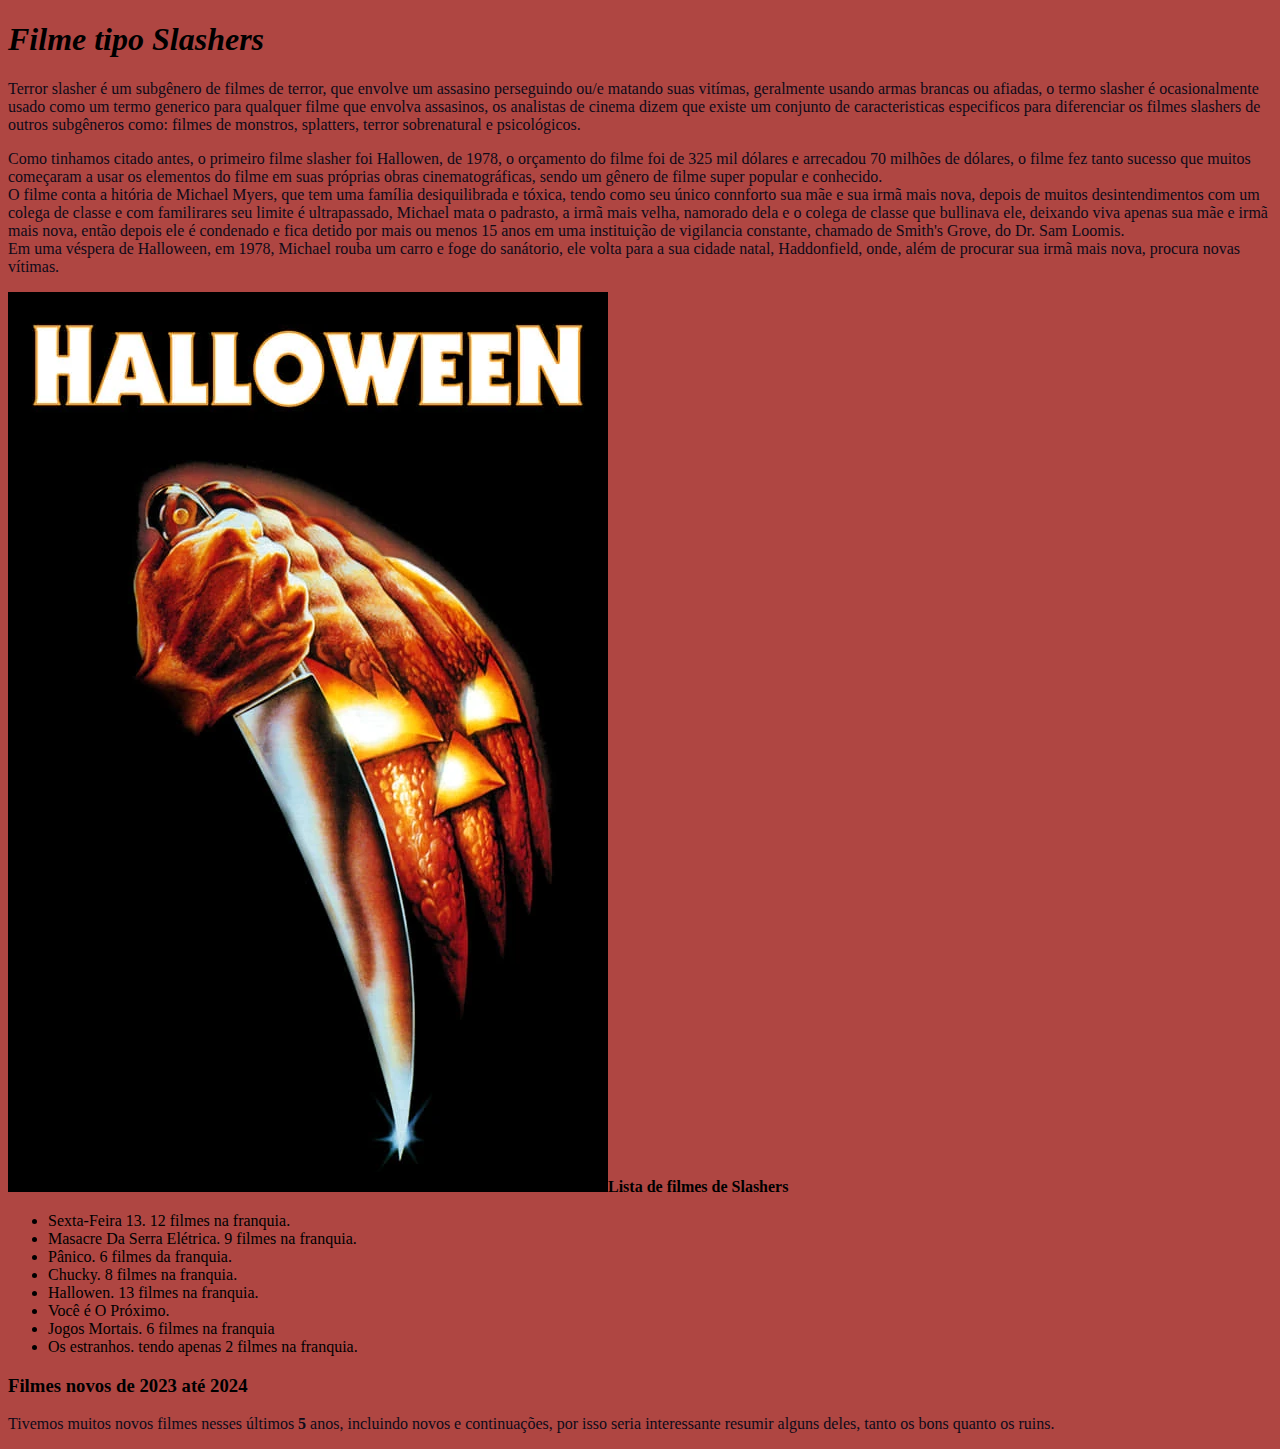
==== index.html @ 868c5b6b "Update index.html" ====
<!DOCTYPE html>
<html lang="en">
<head>
    <meta charset="UTF-8">
    <meta name="viewport" content="width=device-width, initial-scale=1.0">
    <title>Document</title>
    <link rel="stylesheet" href="style.css">
</head>
<body>
    <h1><strong>Filme tipo Slashers</strong></h1>

    <p>  Terror slasher é um subgênero de filmes de terror, que envolve um assasino perseguindo ou/e matando suas vitímas, geralmente usando armas brancas ou afiadas, o termo slasher é ocasionalmente usado como um termo generico para qualquer filme que envolva assasinos, os analistas de cinema dizem que existe um conjunto de caracteristicas especificos para diferenciar os filmes slashers de outros subgêneros como: filmes de monstros, splatters, terror sobrenatural e psicológicos.</p>
    <p>  Como tinhamos citado antes, o primeiro filme slasher foi Hallowen, de 1978, o orçamento do filme foi de 325 mil dólares e arrecadou 70 milhões de dólares, o filme fez tanto sucesso que muitos começaram a usar os elementos do filme em suas próprias obras cinematográficas, sendo um gênero de filme super popular e conhecido.
    <br>O filme conta a hitória de Michael Myers, que tem uma família desiquilibrada e tóxica, tendo como seu único connforto sua mãe e sua irmã mais nova, depois de muitos desintendimentos com um colega de classe e com familirares seu limite é ultrapassado, Michael mata o padrasto, a irmã mais velha, namorado dela e o colega de classe que bullinava ele, deixando viva apenas sua mãe e irmã mais nova, então depois ele é condenado e fica detido por mais ou menos 15 anos em uma instituição de vigilancia constante, chamado de Smith's Grove, do Dr. Sam Loomis.
    <br>Em uma véspera de Halloween, em 1978, Michael rouba um carro e foge do sanátorio, ele volta para a sua cidade natal, Haddonfield, onde, além de procurar sua irmã mais nova, procura novas vítimas.
    </p>

    <img src="halloween1978.png"

    <h2><strong>Lista de filmes de Slashers</strong></h2>

    <ul>
    <li>Sexta-Feira 13. 12 filmes na franquia.</li>
    <li>Masacre Da Serra Elétrica. 9 filmes na franquia.</li>
    <li>Pânico. 6 filmes da franquia.</li>
    <li>Chucky. 8 filmes na franquia.</li>
    <li>Hallowen. 13 filmes na franquia.
    <li>Você é O Próximo.
    <li>Jogos Mortais. 6 filmes na franquia</li>
    <li>Os estranhos. tendo apenas 2 filmes na franquia.</li>
    </ul>

    <h3>Filmes novos de 2023 até 2024</h3>

    <p>Tivemos muitos novos filmes nesses últimos <strong>5</strong> anos, incluindo novos e continuações, por isso seria interessante resumir alguns deles, tanto os bons quanto os ruins.</p>
    <p></p>
</body>
</html>
---- style.css ----
body{
    background-color: rgb(175, 70, 66);
}

p{
    color: rgb(14, 10, 24);  
}

p{
    width: 70;
}

h1{
    font-style: oblique;
}
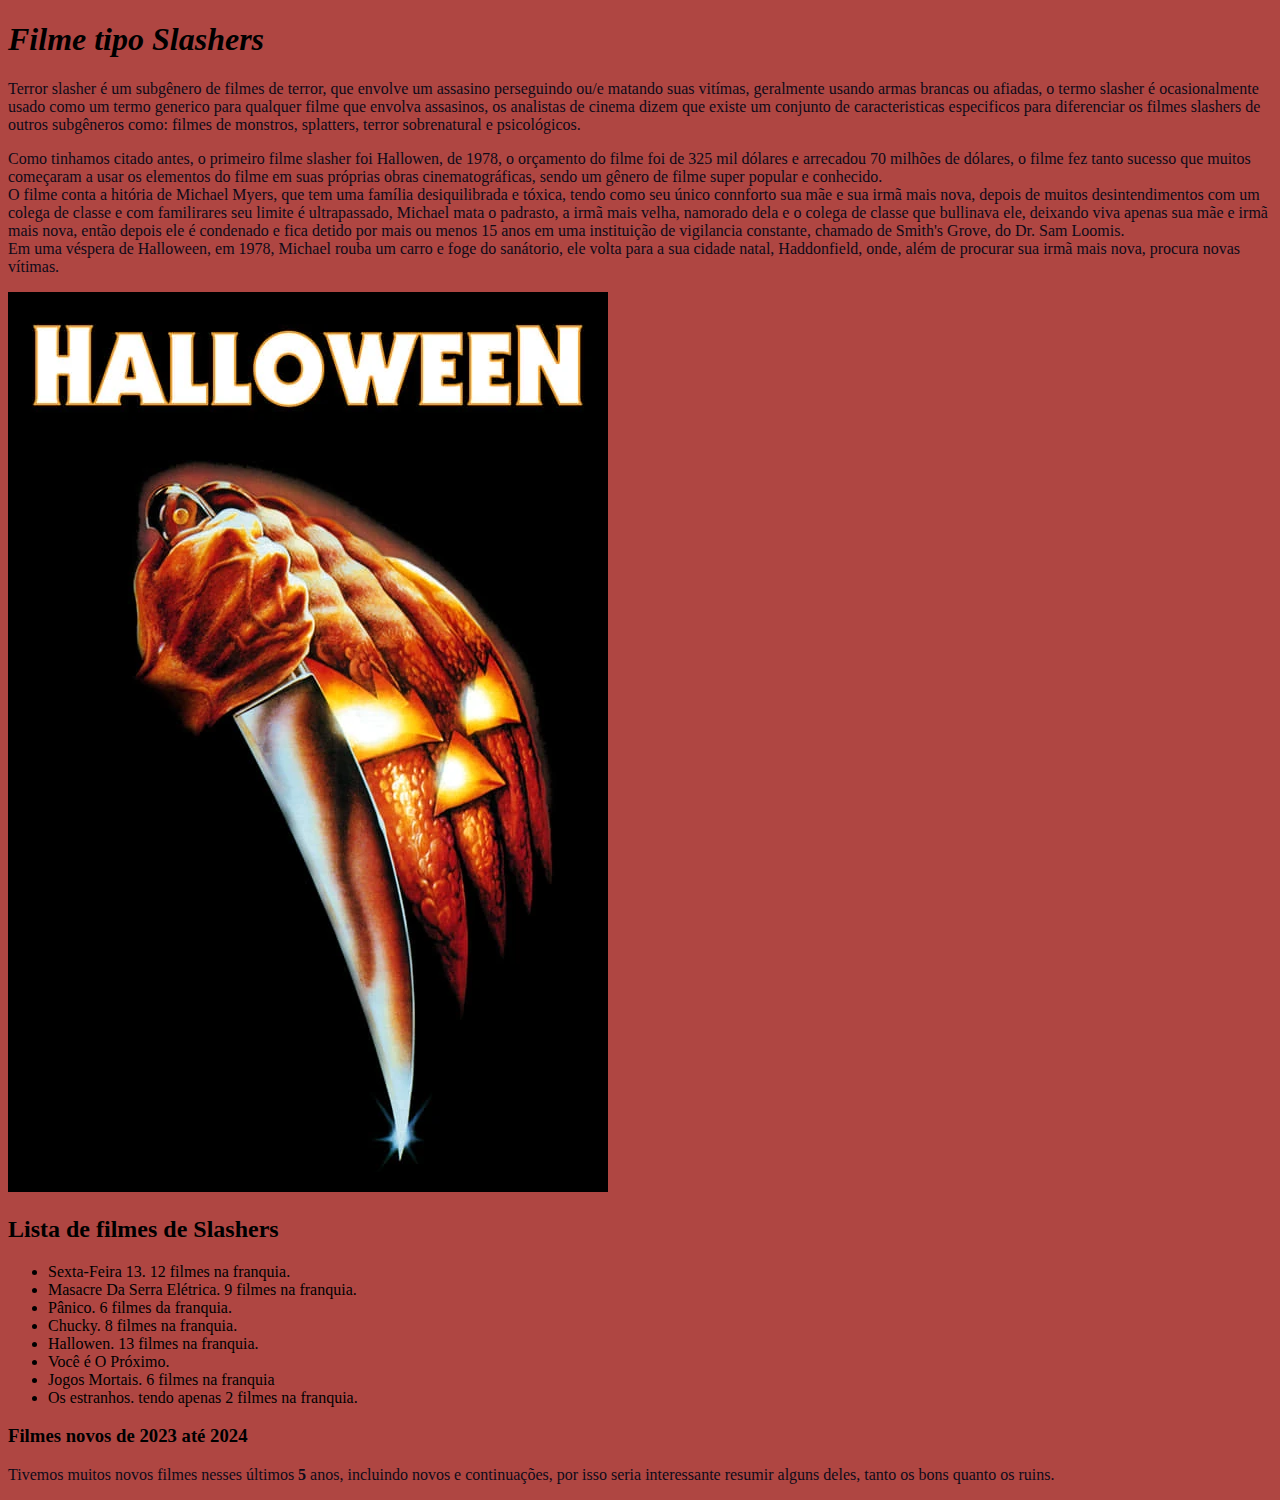
==== commit ad5419af: "Update index.html" ====
--- a/index.html
+++ b/index.html
@@ -15,7 +15,7 @@
     <br>Em uma véspera de Halloween, em 1978, Michael rouba um carro e foge do sanátorio, ele volta para a sua cidade natal, Haddonfield, onde, além de procurar sua irmã mais nova, procura novas vítimas.
     </p>
 
-    <img src="halloween1978.png"
+    <img src="halloween1978.png"/>
 
     <h2><strong>Lista de filmes de Slashers</strong></h2>
 
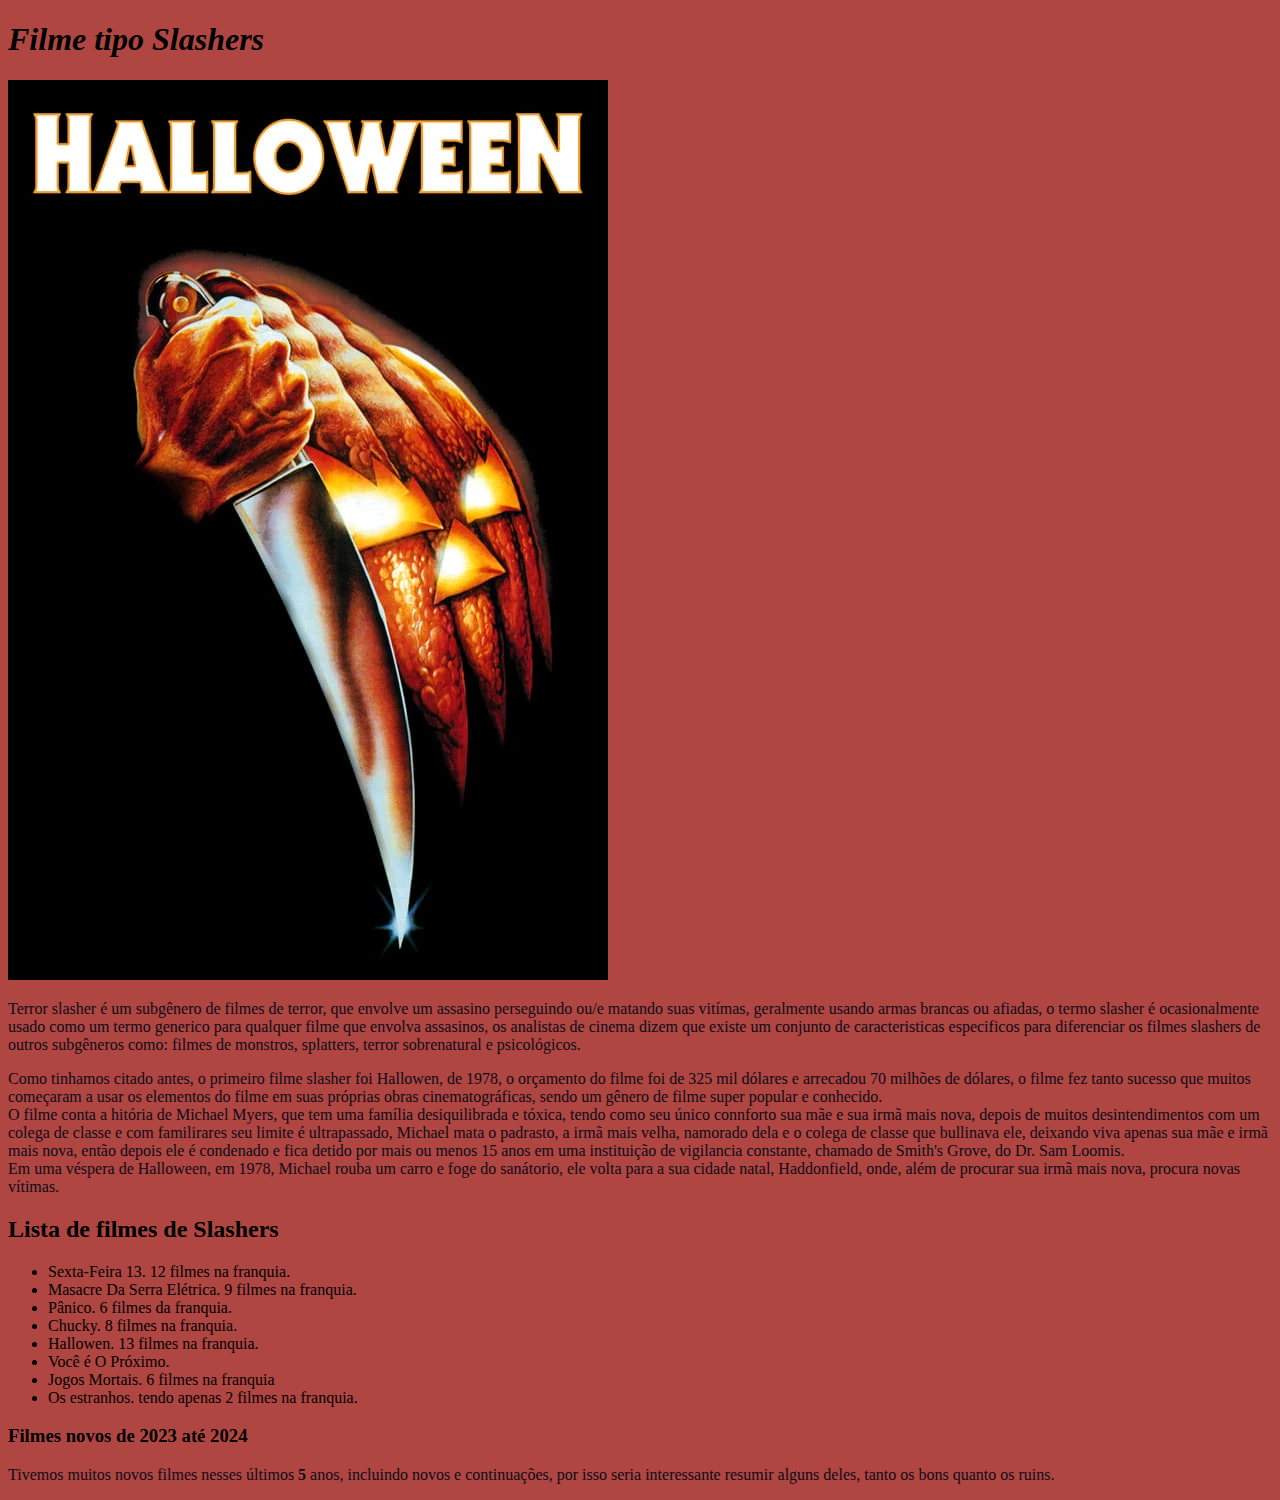
==== commit 3242b632: "Update index.html" ====
--- a/index.html
+++ b/index.html
@@ -9,13 +9,13 @@
 <body>
     <h1><strong>Filme tipo Slashers</strong></h1>
 
+    <img src="halloween1978.png"/>
+    
     <p>  Terror slasher é um subgênero de filmes de terror, que envolve um assasino perseguindo ou/e matando suas vitímas, geralmente usando armas brancas ou afiadas, o termo slasher é ocasionalmente usado como um termo generico para qualquer filme que envolva assasinos, os analistas de cinema dizem que existe um conjunto de caracteristicas especificos para diferenciar os filmes slashers de outros subgêneros como: filmes de monstros, splatters, terror sobrenatural e psicológicos.</p>
     <p>  Como tinhamos citado antes, o primeiro filme slasher foi Hallowen, de 1978, o orçamento do filme foi de 325 mil dólares e arrecadou 70 milhões de dólares, o filme fez tanto sucesso que muitos começaram a usar os elementos do filme em suas próprias obras cinematográficas, sendo um gênero de filme super popular e conhecido.
     <br>O filme conta a hitória de Michael Myers, que tem uma família desiquilibrada e tóxica, tendo como seu único connforto sua mãe e sua irmã mais nova, depois de muitos desintendimentos com um colega de classe e com familirares seu limite é ultrapassado, Michael mata o padrasto, a irmã mais velha, namorado dela e o colega de classe que bullinava ele, deixando viva apenas sua mãe e irmã mais nova, então depois ele é condenado e fica detido por mais ou menos 15 anos em uma instituição de vigilancia constante, chamado de Smith's Grove, do Dr. Sam Loomis.
     <br>Em uma véspera de Halloween, em 1978, Michael rouba um carro e foge do sanátorio, ele volta para a sua cidade natal, Haddonfield, onde, além de procurar sua irmã mais nova, procura novas vítimas.
     </p>
-
-    <img src="halloween1978.png"/>
 
     <h2><strong>Lista de filmes de Slashers</strong></h2>
 
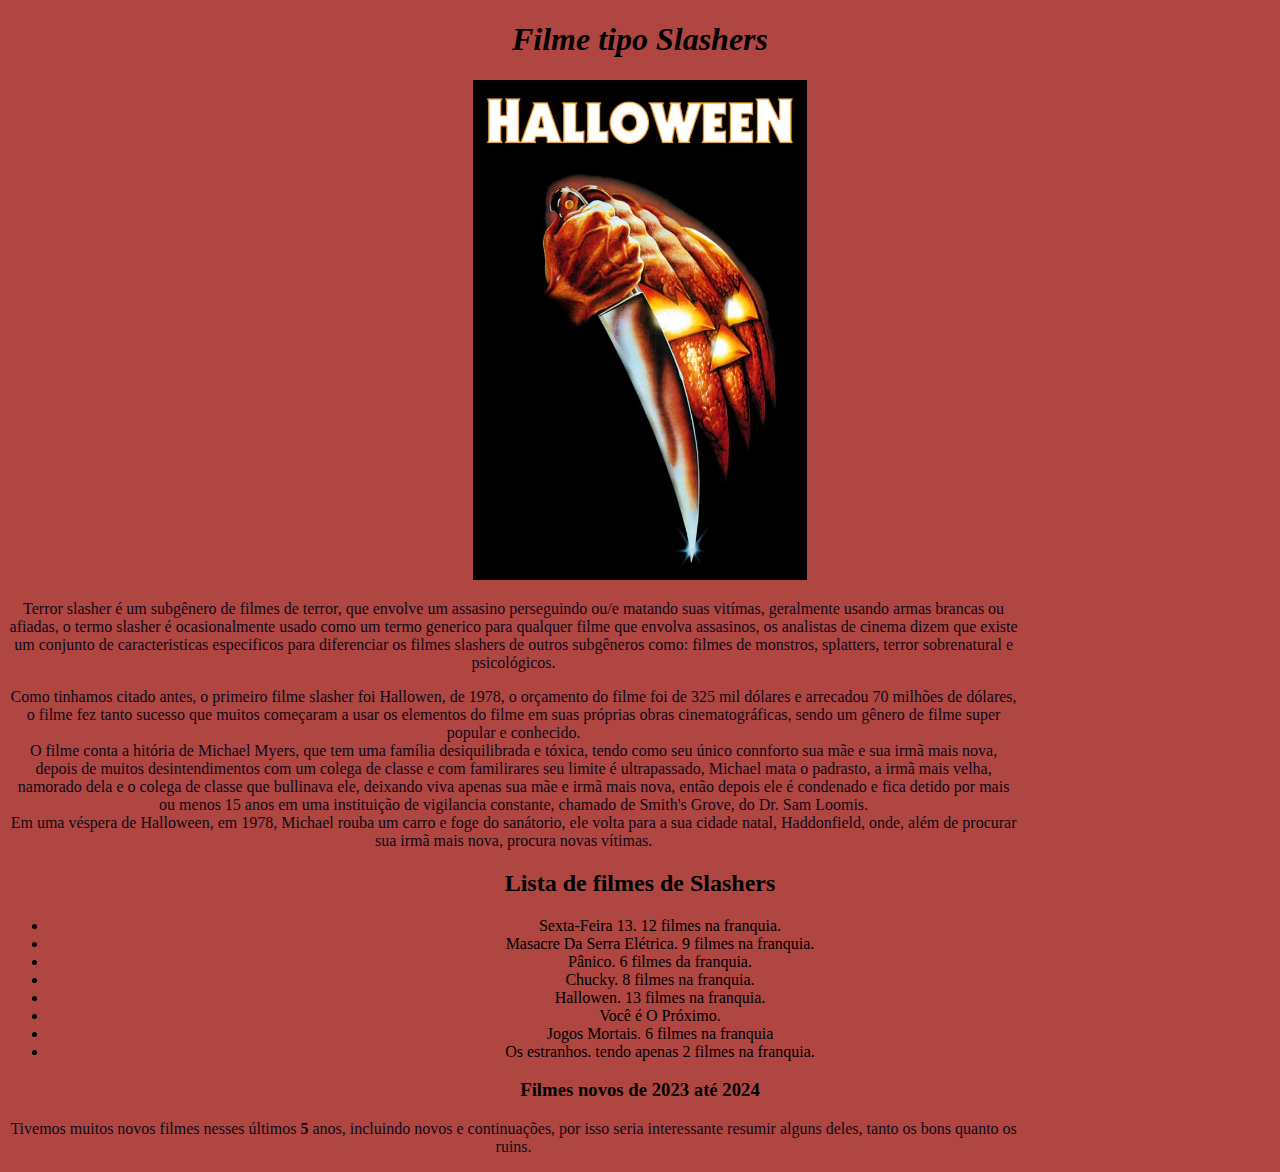
==== commit c259eefc: ".x" ====
--- a/index.html
+++ b/index.html
@@ -9,7 +9,8 @@
 <body>
     <h1><strong>Filme tipo Slashers</strong></h1>
 
-    <img src="halloween1978.png"/>
+    <img src="halloween1978.png"
+    height=" 500px"/>
     
     <p>  Terror slasher é um subgênero de filmes de terror, que envolve um assasino perseguindo ou/e matando suas vitímas, geralmente usando armas brancas ou afiadas, o termo slasher é ocasionalmente usado como um termo generico para qualquer filme que envolva assasinos, os analistas de cinema dizem que existe um conjunto de caracteristicas especificos para diferenciar os filmes slashers de outros subgêneros como: filmes de monstros, splatters, terror sobrenatural e psicológicos.</p>
     <p>  Como tinhamos citado antes, o primeiro filme slasher foi Hallowen, de 1978, o orçamento do filme foi de 325 mil dólares e arrecadou 70 milhões de dólares, o filme fez tanto sucesso que muitos começaram a usar os elementos do filme em suas próprias obras cinematográficas, sendo um gênero de filme super popular e conhecido.
--- a/style.css
+++ b/style.css
@@ -1,5 +1,6 @@
 body{
     background-color: rgb(175, 70, 66);
+    text-align: center;
 }
 
 p{
@@ -7,9 +8,11 @@
 }
 
 p{
-    width: 70;
+    width: 80%;
 }
 
 h1{
     font-style: oblique;
-}+}
+
+
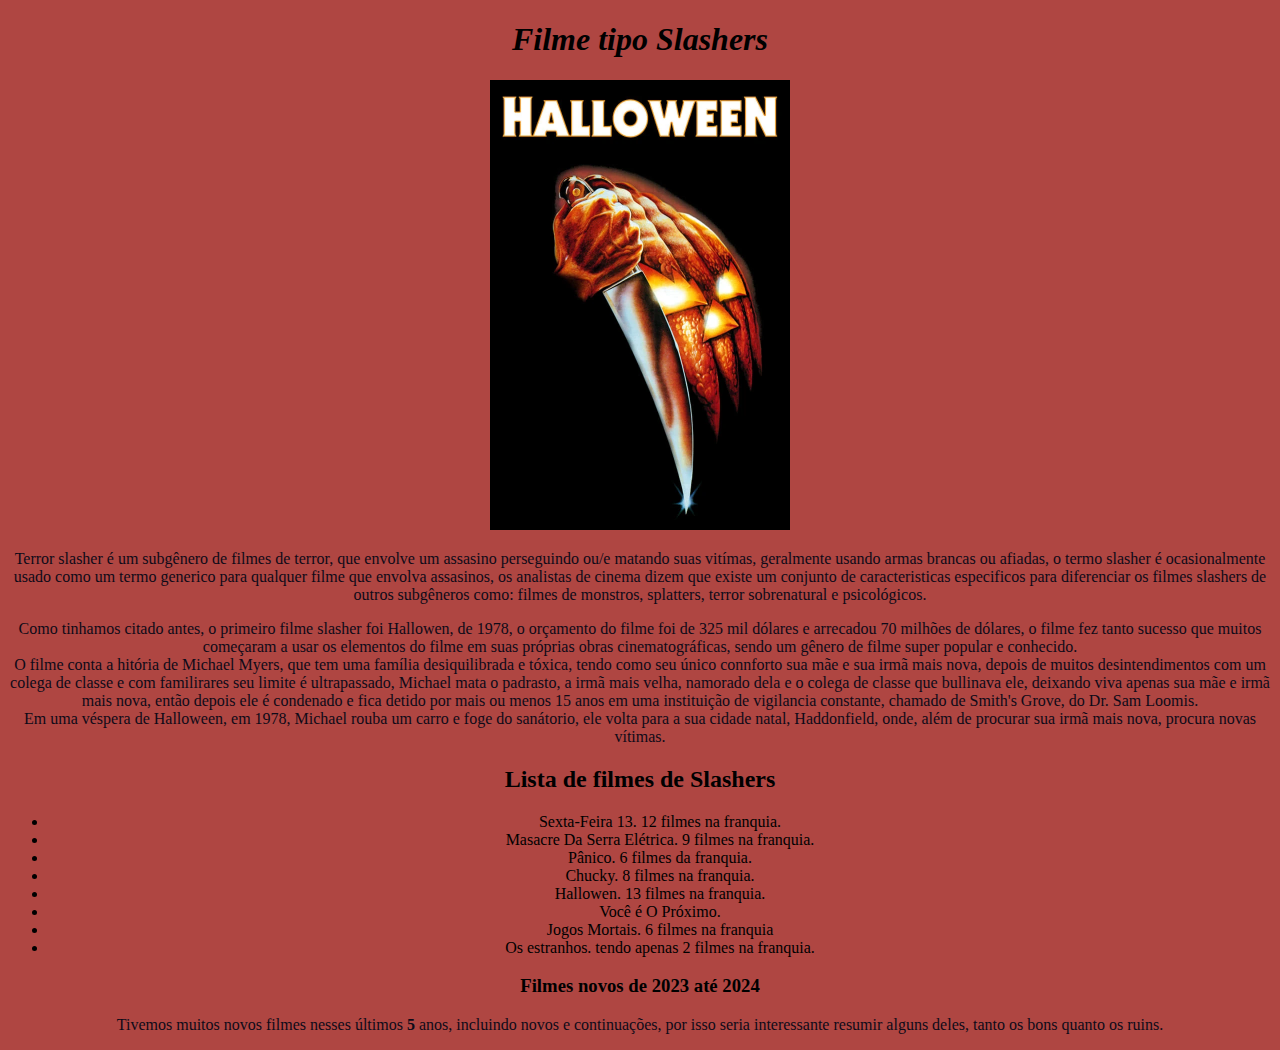
==== commit 7a819426: ".x" ====
--- a/index.html
+++ b/index.html
@@ -10,7 +10,7 @@
     <h1><strong>Filme tipo Slashers</strong></h1>
 
     <img src="halloween1978.png"
-    height=" 500px"/>
+    height=" 450px"/>
     
     <p>  Terror slasher é um subgênero de filmes de terror, que envolve um assasino perseguindo ou/e matando suas vitímas, geralmente usando armas brancas ou afiadas, o termo slasher é ocasionalmente usado como um termo generico para qualquer filme que envolva assasinos, os analistas de cinema dizem que existe um conjunto de caracteristicas especificos para diferenciar os filmes slashers de outros subgêneros como: filmes de monstros, splatters, terror sobrenatural e psicológicos.</p>
     <p>  Como tinhamos citado antes, o primeiro filme slasher foi Hallowen, de 1978, o orçamento do filme foi de 325 mil dólares e arrecadou 70 milhões de dólares, o filme fez tanto sucesso que muitos começaram a usar os elementos do filme em suas próprias obras cinematográficas, sendo um gênero de filme super popular e conhecido.
--- a/style.css
+++ b/style.css
@@ -5,10 +5,11 @@
 
 p{
     color: rgb(14, 10, 24);  
+    text-align: center;
 }
 
 p{
-    width: 80%;
+    width: 300;
 }
 
 h1{
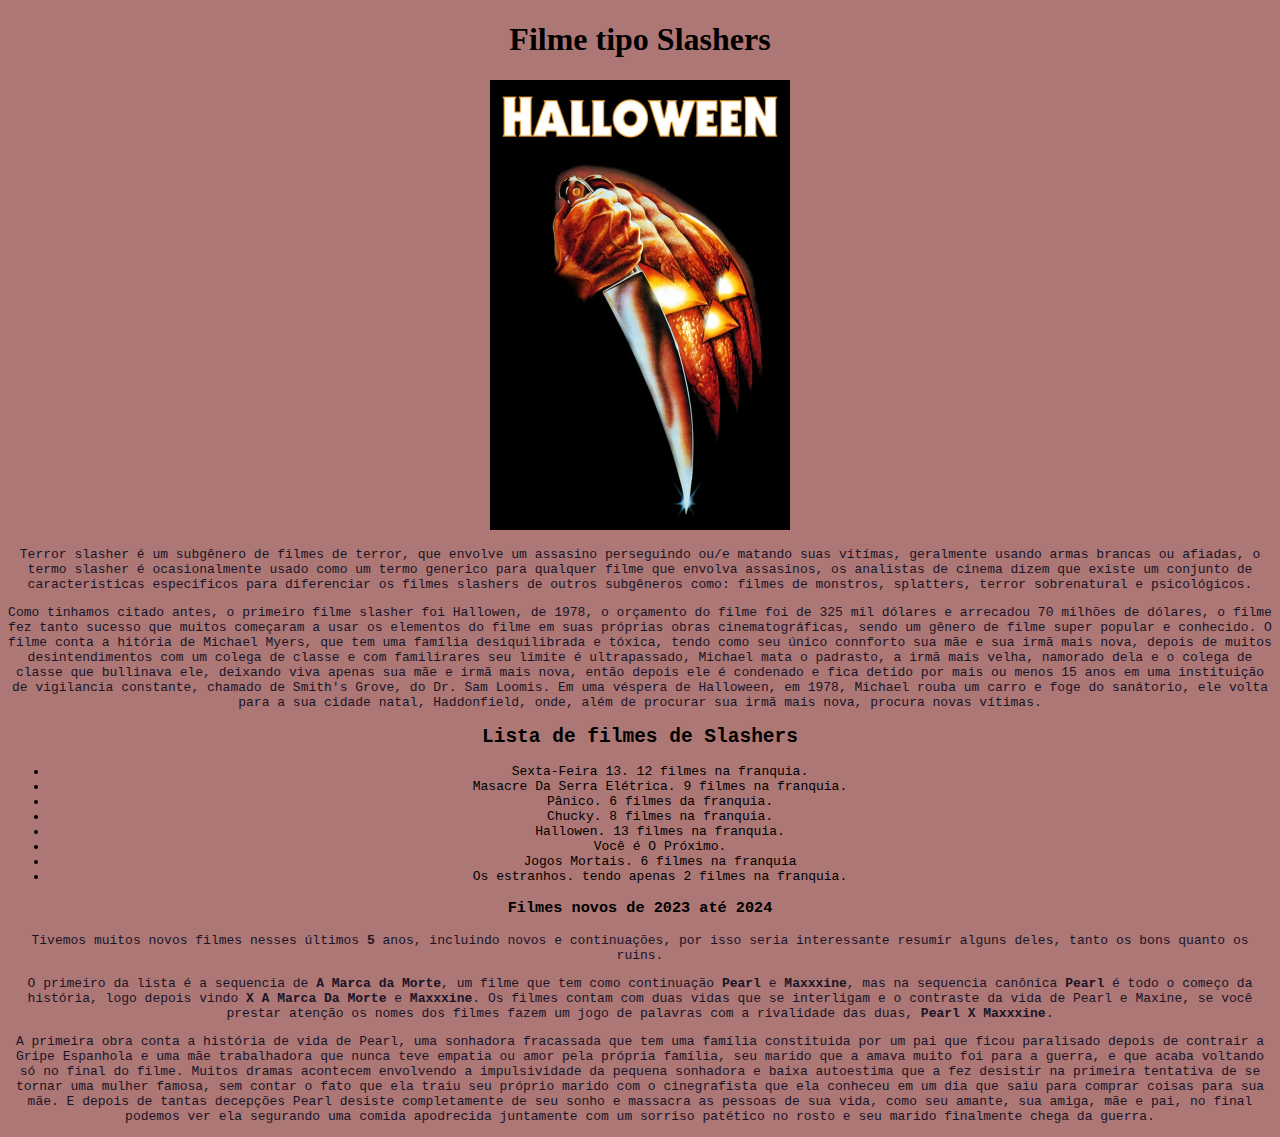
==== commit b995550b: ".x" ====
--- a/index.html
+++ b/index.html
@@ -13,9 +13,7 @@
     height=" 450px"/>
     
     <p>  Terror slasher é um subgênero de filmes de terror, que envolve um assasino perseguindo ou/e matando suas vitímas, geralmente usando armas brancas ou afiadas, o termo slasher é ocasionalmente usado como um termo generico para qualquer filme que envolva assasinos, os analistas de cinema dizem que existe um conjunto de caracteristicas especificos para diferenciar os filmes slashers de outros subgêneros como: filmes de monstros, splatters, terror sobrenatural e psicológicos.</p>
-    <p>  Como tinhamos citado antes, o primeiro filme slasher foi Hallowen, de 1978, o orçamento do filme foi de 325 mil dólares e arrecadou 70 milhões de dólares, o filme fez tanto sucesso que muitos começaram a usar os elementos do filme em suas próprias obras cinematográficas, sendo um gênero de filme super popular e conhecido.
-    <br>O filme conta a hitória de Michael Myers, que tem uma família desiquilibrada e tóxica, tendo como seu único connforto sua mãe e sua irmã mais nova, depois de muitos desintendimentos com um colega de classe e com familirares seu limite é ultrapassado, Michael mata o padrasto, a irmã mais velha, namorado dela e o colega de classe que bullinava ele, deixando viva apenas sua mãe e irmã mais nova, então depois ele é condenado e fica detido por mais ou menos 15 anos em uma instituição de vigilancia constante, chamado de Smith's Grove, do Dr. Sam Loomis.
-    <br>Em uma véspera de Halloween, em 1978, Michael rouba um carro e foge do sanátorio, ele volta para a sua cidade natal, Haddonfield, onde, além de procurar sua irmã mais nova, procura novas vítimas.
+    <p>  Como tinhamos citado antes, o primeiro filme slasher foi Hallowen, de 1978, o orçamento do filme foi de 325 mil dólares e arrecadou 70 milhões de dólares, o filme fez tanto sucesso que muitos começaram a usar os elementos do filme em suas próprias obras cinematográficas, sendo um gênero de filme super popular e conhecido. O filme conta a hitória de Michael Myers, que tem uma família desiquilibrada e tóxica, tendo como seu único connforto sua mãe e sua irmã mais nova, depois de muitos desintendimentos com um colega de classe e com familirares seu limite é ultrapassado, Michael mata o padrasto, a irmã mais velha, namorado dela e o colega de classe que bullinava ele, deixando viva apenas sua mãe e irmã mais nova, então depois ele é condenado e fica detido por mais ou menos 15 anos em uma instituição de vigilancia constante, chamado de Smith's Grove, do Dr. Sam Loomis. Em uma véspera de Halloween, em 1978, Michael rouba um carro e foge do sanátorio, ele volta para a sua cidade natal, Haddonfield, onde, além de procurar sua irmã mais nova, procura novas vítimas.
     </p>
 
     <h2><strong>Lista de filmes de Slashers</strong></h2>
@@ -33,7 +31,9 @@
 
     <h3>Filmes novos de 2023 até 2024</h3>
 
-    <p>Tivemos muitos novos filmes nesses últimos <strong>5</strong> anos, incluindo novos e continuações, por isso seria interessante resumir alguns deles, tanto os bons quanto os ruins.</p>
-    <p></p>
+    <p> Tivemos muitos novos filmes nesses últimos <strong>5</strong> anos, incluindo novos e continuações, por isso seria interessante resumir alguns deles, tanto os bons quanto os ruins.</p>
+    <p> O primeiro da lista é a sequencia de <strong>A Marca da Morte</strong>, um filme que tem como continuação <strong>Pearl</strong> e <strong>Maxxxine</strong>, mas na sequencia canônica <strong>Pearl</strong> é todo o começo da história, logo depois vindo <strong>X A Marca Da Morte</strong> e <strong>Maxxxine</strong>. Os filmes contam com duas vidas que se interligam e o contraste da vida de Pearl e Maxine, se você prestar atenção os nomes dos filmes fazem um jogo de palavras com a rivalidade das duas, <strong>Pearl X Maxxxine</strong>.</p>
+    <p>  A primeira obra conta a história de vida de Pearl, uma sonhadora fracassada que tem uma família constituida por um pai que ficou paralisado depois de contrair a Gripe Espanhola e uma mãe trabalhadora que nunca teve empatia ou amor pela própria família, seu marido que a amava muito foi para a guerra, e que acaba voltando só no final do filme. Muitos dramas acontecem envolvendo a impulsividade da pequena sonhadora e baixa autoestima que a fez desistir na primeira tentativa de se tornar uma mulher famosa, sem contar o fato que ela traiu seu próprio marido com o cinegrafista que ela conheceu em um dia que saiu para comprar coisas para sua mãe.
+         E depois de tantas decepções Pearl desiste completamente de seu sonho e massacra as pessoas de sua vida, como seu amante, sua amiga, mãe e pai, no final podemos ver ela segurando uma comida apodrecida juntamente com um sorriso patético no rosto e seu marido finalmente chega da guerra.</p>
 </body>
 </html>
--- a/style.css
+++ b/style.css
@@ -1,19 +1,18 @@
 body{
-    background-color: rgb(175, 70, 66);
+    background-color: rgb(173, 119, 117);
     text-align: center;
-}
+    font-family: monospace;
+/}
 
 p{
-    color: rgb(14, 10, 24);  
+    color: rgb(26, 20, 39);  
     text-align: center;
-}
-
-p{
-    width: 300;
-}
+    font-size: 6;
+/}
 
 h1{
-    font-style: oblique;
-}
+    font-family: Georgia;
+    font-size: 7;
+/}
 
 
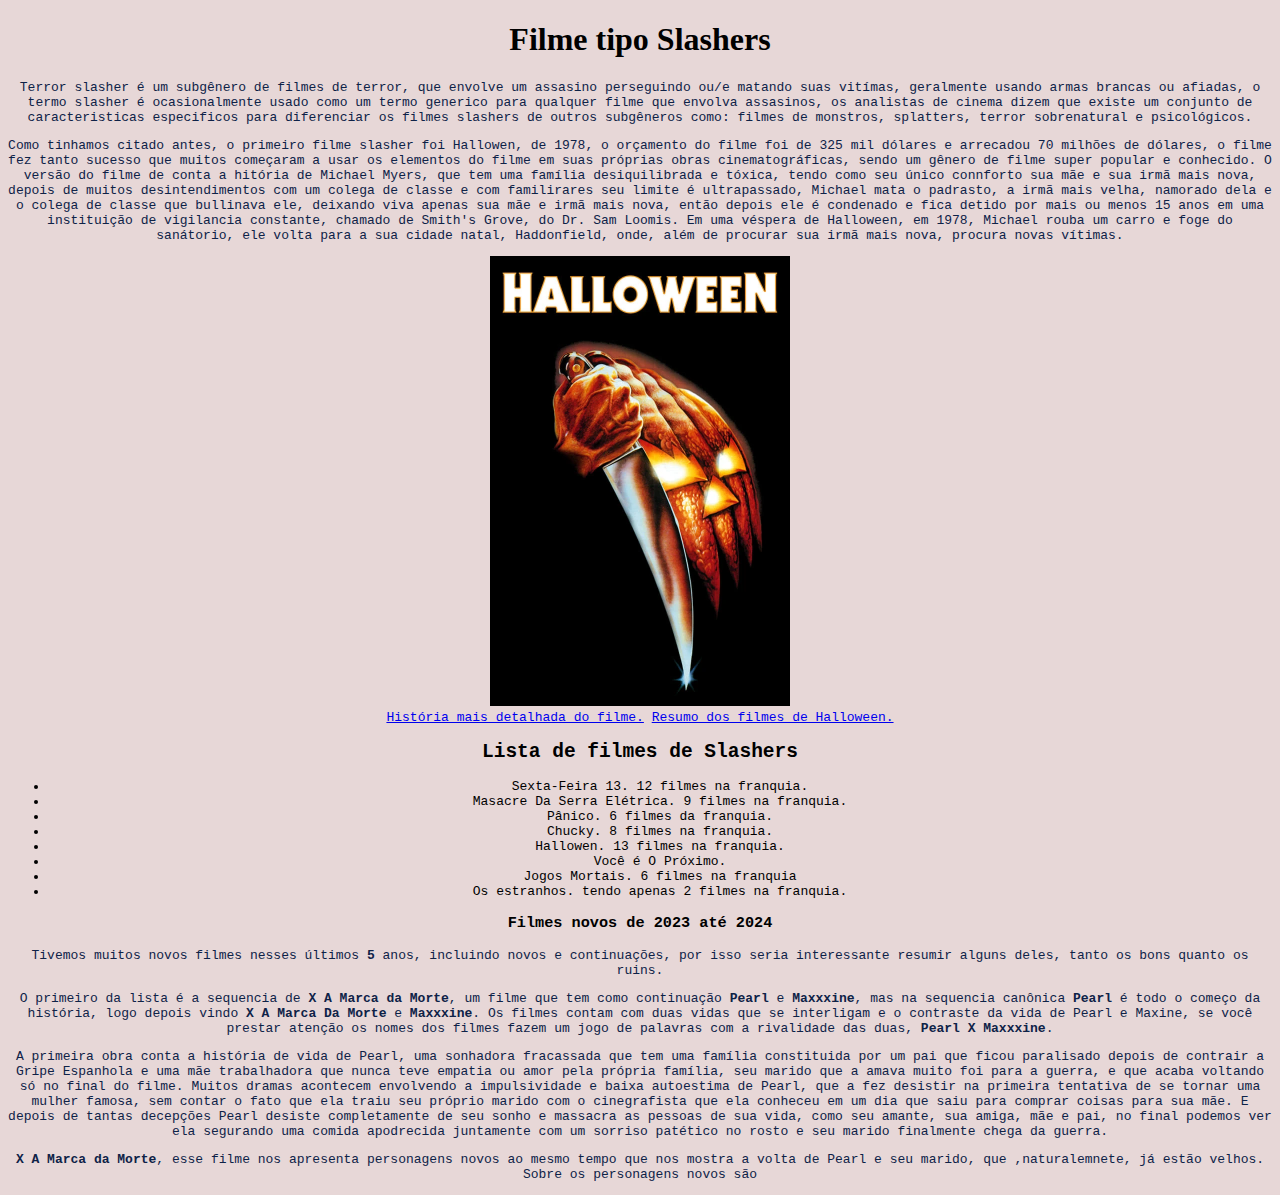
==== commit 5716d061: ".x" ====
--- a/index.html
+++ b/index.html
@@ -8,13 +8,18 @@
 </head>
 <body>
     <h1><strong>Filme tipo Slashers</strong></h1>
+    
+    <p>Terror slasher é um subgênero de filmes de terror, que envolve um assasino perseguindo ou/e matando suas vitímas, geralmente usando armas brancas ou afiadas, o termo slasher é ocasionalmente usado como um termo generico para qualquer filme que envolva assasinos, os analistas de cinema dizem que existe um conjunto de caracteristicas especificos para diferenciar os filmes slashers de outros subgêneros como: filmes de monstros, splatters, terror sobrenatural e psicológicos.</p>
+    <p>Como tinhamos citado antes, o primeiro filme slasher foi Hallowen, de 1978, o orçamento do filme foi de 325 mil dólares e arrecadou 70 milhões de dólares, o filme fez tanto sucesso que muitos começaram a usar os elementos do filme em suas próprias obras cinematográficas, sendo um gênero de filme super popular e conhecido. O versão do filme de conta a hitória de Michael Myers, que tem uma família desiquilibrada e tóxica, tendo como seu único connforto sua mãe e sua irmã mais nova, depois de muitos desintendimentos com um colega de classe e com familirares seu limite é ultrapassado, Michael mata o padrasto, a irmã mais velha, namorado dela e o colega de classe que bullinava ele, deixando viva apenas sua mãe e irmã mais nova, então depois ele é condenado e fica detido por mais ou menos 15 anos em uma instituição de vigilancia constante, chamado de Smith's Grove, do Dr. Sam Loomis. Em uma véspera de Halloween, em 1978, Michael rouba um carro e foge do sanátorio, ele volta para a sua cidade natal, Haddonfield, onde, além de procurar sua irmã mais nova, procura novas vítimas.
+    </p>
 
     <img src="halloween1978.png"
     height=" 450px"/>
-    
-    <p>  Terror slasher é um subgênero de filmes de terror, que envolve um assasino perseguindo ou/e matando suas vitímas, geralmente usando armas brancas ou afiadas, o termo slasher é ocasionalmente usado como um termo generico para qualquer filme que envolva assasinos, os analistas de cinema dizem que existe um conjunto de caracteristicas especificos para diferenciar os filmes slashers de outros subgêneros como: filmes de monstros, splatters, terror sobrenatural e psicológicos.</p>
-    <p>  Como tinhamos citado antes, o primeiro filme slasher foi Hallowen, de 1978, o orçamento do filme foi de 325 mil dólares e arrecadou 70 milhões de dólares, o filme fez tanto sucesso que muitos começaram a usar os elementos do filme em suas próprias obras cinematográficas, sendo um gênero de filme super popular e conhecido. O filme conta a hitória de Michael Myers, que tem uma família desiquilibrada e tóxica, tendo como seu único connforto sua mãe e sua irmã mais nova, depois de muitos desintendimentos com um colega de classe e com familirares seu limite é ultrapassado, Michael mata o padrasto, a irmã mais velha, namorado dela e o colega de classe que bullinava ele, deixando viva apenas sua mãe e irmã mais nova, então depois ele é condenado e fica detido por mais ou menos 15 anos em uma instituição de vigilancia constante, chamado de Smith's Grove, do Dr. Sam Loomis. Em uma véspera de Halloween, em 1978, Michael rouba um carro e foge do sanátorio, ele volta para a sua cidade natal, Haddonfield, onde, além de procurar sua irmã mais nova, procura novas vítimas.
-    </p>
+
+    <header>
+        <a href="https://pt.wikipedia.org/wiki/Halloween_(filme_de_1978)"> História mais detalhada do filme.</a>
+        <a href="https://www.youtube.com/watch?v=cblwl-GDt9k"> Resumo dos filmes de Halloween.</a>
+    </header>
 
     <h2><strong>Lista de filmes de Slashers</strong></h2>
 
@@ -31,9 +36,10 @@
 
     <h3>Filmes novos de 2023 até 2024</h3>
 
-    <p> Tivemos muitos novos filmes nesses últimos <strong>5</strong> anos, incluindo novos e continuações, por isso seria interessante resumir alguns deles, tanto os bons quanto os ruins.</p>
-    <p> O primeiro da lista é a sequencia de <strong>A Marca da Morte</strong>, um filme que tem como continuação <strong>Pearl</strong> e <strong>Maxxxine</strong>, mas na sequencia canônica <strong>Pearl</strong> é todo o começo da história, logo depois vindo <strong>X A Marca Da Morte</strong> e <strong>Maxxxine</strong>. Os filmes contam com duas vidas que se interligam e o contraste da vida de Pearl e Maxine, se você prestar atenção os nomes dos filmes fazem um jogo de palavras com a rivalidade das duas, <strong>Pearl X Maxxxine</strong>.</p>
-    <p>  A primeira obra conta a história de vida de Pearl, uma sonhadora fracassada que tem uma família constituida por um pai que ficou paralisado depois de contrair a Gripe Espanhola e uma mãe trabalhadora que nunca teve empatia ou amor pela própria família, seu marido que a amava muito foi para a guerra, e que acaba voltando só no final do filme. Muitos dramas acontecem envolvendo a impulsividade da pequena sonhadora e baixa autoestima que a fez desistir na primeira tentativa de se tornar uma mulher famosa, sem contar o fato que ela traiu seu próprio marido com o cinegrafista que ela conheceu em um dia que saiu para comprar coisas para sua mãe.
-         E depois de tantas decepções Pearl desiste completamente de seu sonho e massacra as pessoas de sua vida, como seu amante, sua amiga, mãe e pai, no final podemos ver ela segurando uma comida apodrecida juntamente com um sorriso patético no rosto e seu marido finalmente chega da guerra.</p>
+    <p>Tivemos muitos novos filmes nesses últimos <strong>5</strong> anos, incluindo novos e continuações, por isso seria interessante resumir alguns deles, tanto os bons quanto os ruins.</p>
+    <p>O primeiro da lista é a sequencia de <strong>X A Marca da Morte</strong>, um filme que tem como continuação <strong>Pearl</strong> e <strong>Maxxxine</strong>, mas na sequencia canônica <strong>Pearl</strong> é todo o começo da história, logo depois vindo <strong>X A Marca Da Morte</strong> e <strong>Maxxxine</strong>. Os filmes contam com duas vidas que se interligam e o contraste da vida de Pearl e Maxine, se você prestar atenção os nomes dos filmes fazem um jogo de palavras com a rivalidade das duas, <strong>Pearl X Maxxxine</strong>.</p>
+    <p>A primeira obra conta a história de vida de Pearl, uma sonhadora fracassada que tem uma família constituida por um pai que ficou paralisado depois de contrair a Gripe Espanhola e uma mãe trabalhadora que nunca teve empatia ou amor pela própria família, seu marido que a amava muito foi para a guerra, e que acaba voltando só no final do filme. Muitos dramas acontecem envolvendo a impulsividade e baixa autoestima de Pearl, que a fez desistir na primeira tentativa de se tornar uma mulher famosa, sem contar o fato que ela traiu seu próprio marido com o cinegrafista que ela conheceu em um dia que saiu para comprar coisas para sua mãe.
+     E depois de tantas decepções Pearl desiste completamente de seu sonho e massacra as pessoas de sua vida, como seu amante, sua amiga, mãe e pai, no final podemos ver ela segurando uma comida apodrecida juntamente com um sorriso patético no rosto e seu marido finalmente chega da guerra.</p>
+     <p><strong>X A Marca da Morte</strong>, esse filme nos apresenta personagens novos ao mesmo tempo que nos mostra a volta de Pearl e seu marido, que ,naturalemnete, já estão velhos. Sobre os personagens novos são </p>
 </body>
 </html>
--- a/style.css
+++ b/style.css
@@ -1,11 +1,11 @@
 body{
-    background-color: rgb(173, 119, 117);
+    background-color: rgb(231, 215, 215);
     text-align: center;
     font-family: monospace;
 /}
 
 p{
-    color: rgb(26, 20, 39);  
+    color: rgb(14, 34, 71);  
     text-align: center;
     font-size: 6;
 /}
